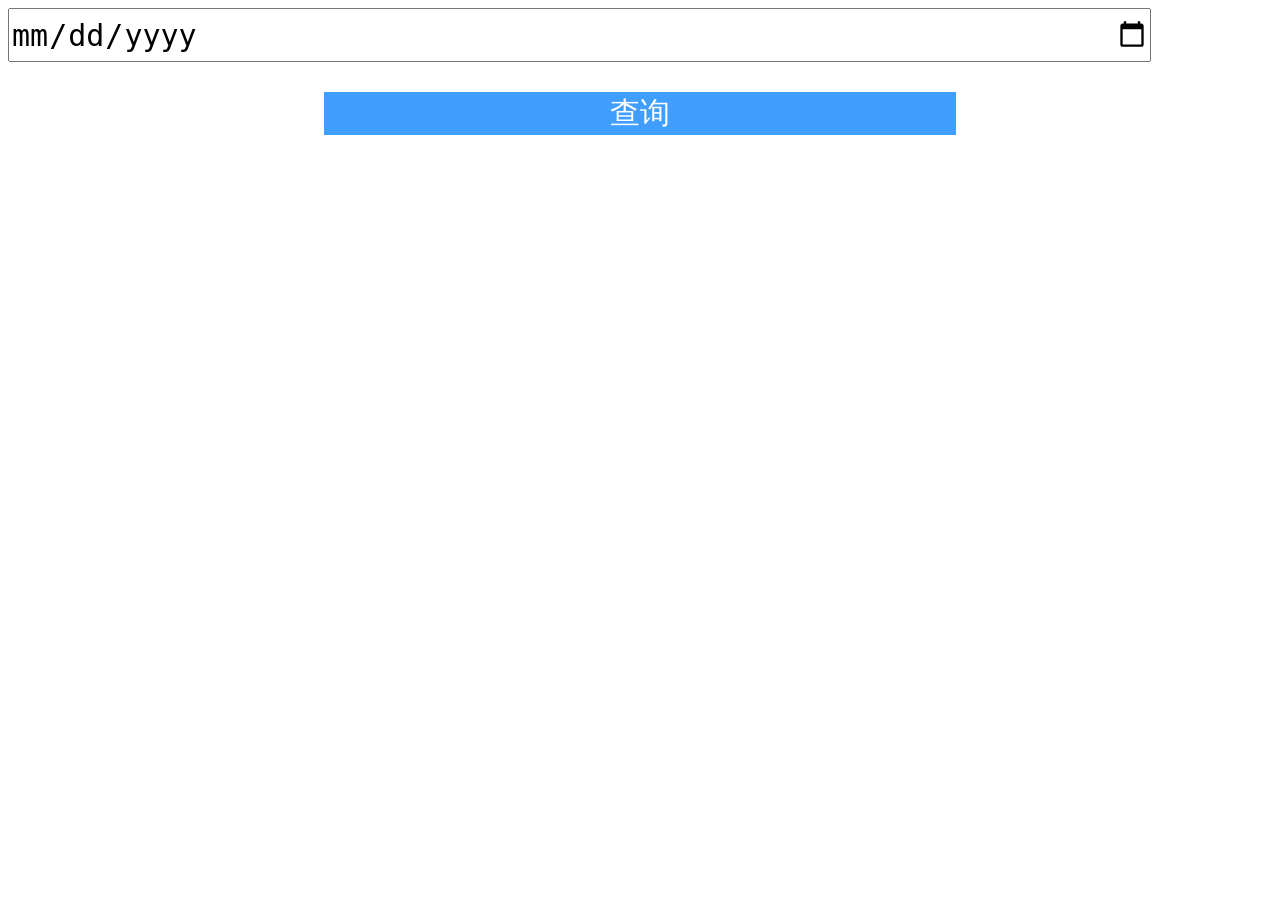
==== index.html @ 52308529 "fix" ====
<!DOCTYPE html>
<html lang="en">

<head>
  <meta charset="UTF-8">
  <meta charset="utf-8">
  <meta http-equiv="X-UA-Compatible" content="IE=edge">
  <meta http-equiv="Content-Type" content="text/html; charset=UTF-8" />
  <meta http-equiv="pragma" content="no-cache">
  <meta http-equiv="cache-control" content="no-cache">
  <meta http-equiv="expires" content="0">
  <meta http-equiv="X-UA-Compatible" content="IE=EmulateIE9" />
  <meta name="viewport" content="width=device-width, initial-scale=1.0,maximum-scale=1.0,minimum=1.0,user-scalable=no">
  <meta name="format-detection" content="telephone=no, email=no">
  <title>Title</title>
  <style>
      .search {
          display: block;
          width: 50%;
          font-size: 30px;
          text-align: center;
          margin: 30px auto 0;
          background: #409eff;
          color: #fff;
          border-color: #fff;
          border-style: none;
      }
  </style>
</head>
<body>
<label>
  <input type="date" placeholder="请输入日期" style="height: 50px;font-size: 30px;width: 90%">
</label>
<button class="search" onclick="handleSearch()">查询</button>
</body>
<script>
  const input = document.getElementsByTagName('input')[0]

  function handleSearch() {
    if (!input.value) {
      alert('选择日期')
    }
    var newDate = DateAdd("d ", 285, new Date(input.value));
    alert('预产期: ' + newDate.toLocaleDateString())
  }

  function DateAdd(interval, number, date) {
    /*
     *   功能:实现VBScript的DateAdd功能.
     *   参数:interval,字符串表达式，表示要添加的时间间隔.
     *   参数:number,数值表达式，表示要添加的时间间隔的个数.
     *   参数:date,时间对象.
     *   返回:新的时间对象.
     *   var   now   =   new   Date();
     *   var   newDate   =   DateAdd( "d ",5,now);
     *---------------   DateAdd(interval,number,date)   -----------------
     */
    switch (interval) {
      case "y ": {
        date.setFullYear(date.getFullYear() + number);
        return date;
      }
      case "q ": {
        date.setMonth(date.getMonth() + number * 3);
        return date;
      }
      case "m ": {
        date.setMonth(date.getMonth() + number);
        return date;
      }
      case "w ": {
        date.setDate(date.getDate() + number * 7);
        return date;
      }
      case "d ": {
        date.setDate(date.getDate() + number);
        return date;
      }
      case "h ": {
        date.setHours(date.getHours() + number);
        return date;
      }
      case "m ": {
        date.setMinutes(date.getMinutes() + number);
        return date;
      }
      case "s ": {
        date.setSeconds(date.getSeconds() + number);
        return date;
      }
      default: {
        date.setDate(d.getDate() + number);
        return date;
      }
    }
  }
</script>

</html>
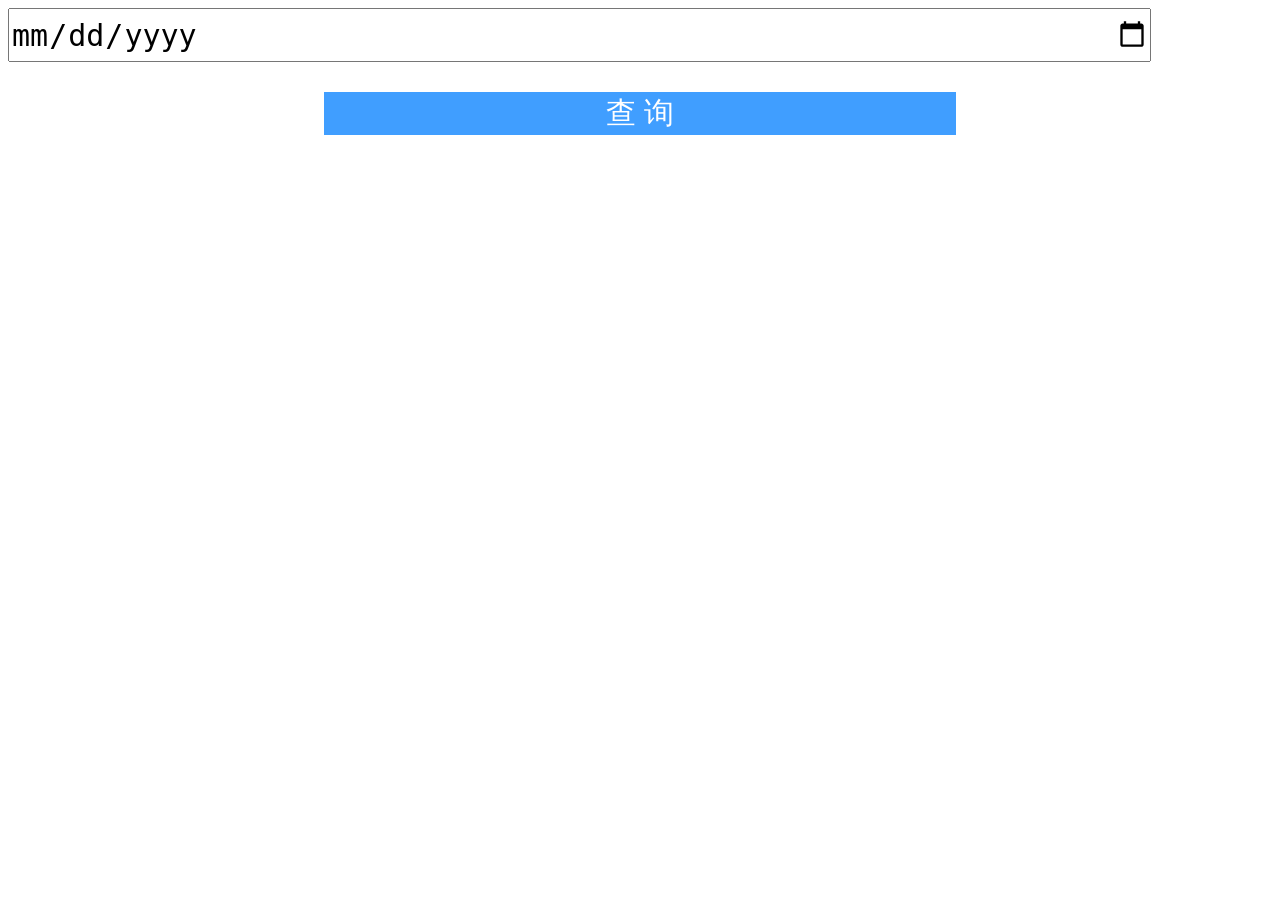
==== commit a659de3f: "fix" ====
--- a/index.html
+++ b/index.html
@@ -29,9 +29,9 @@
 </head>
 <body>
 <label>
-  <input type="date" placeholder="请输入日期" style="height: 50px;font-size: 30px;width: 90%">
+  <input type="date" placeholder="请输入日期" value="" style="height: 50px;font-size: 30px;width: 90%">
 </label>
-<button class="search" onclick="handleSearch()">查询</button>
+<button class="search" onclick="handleSearch()">查 询</button>
 </body>
 <script>
   const input = document.getElementsByTagName('input')[0]
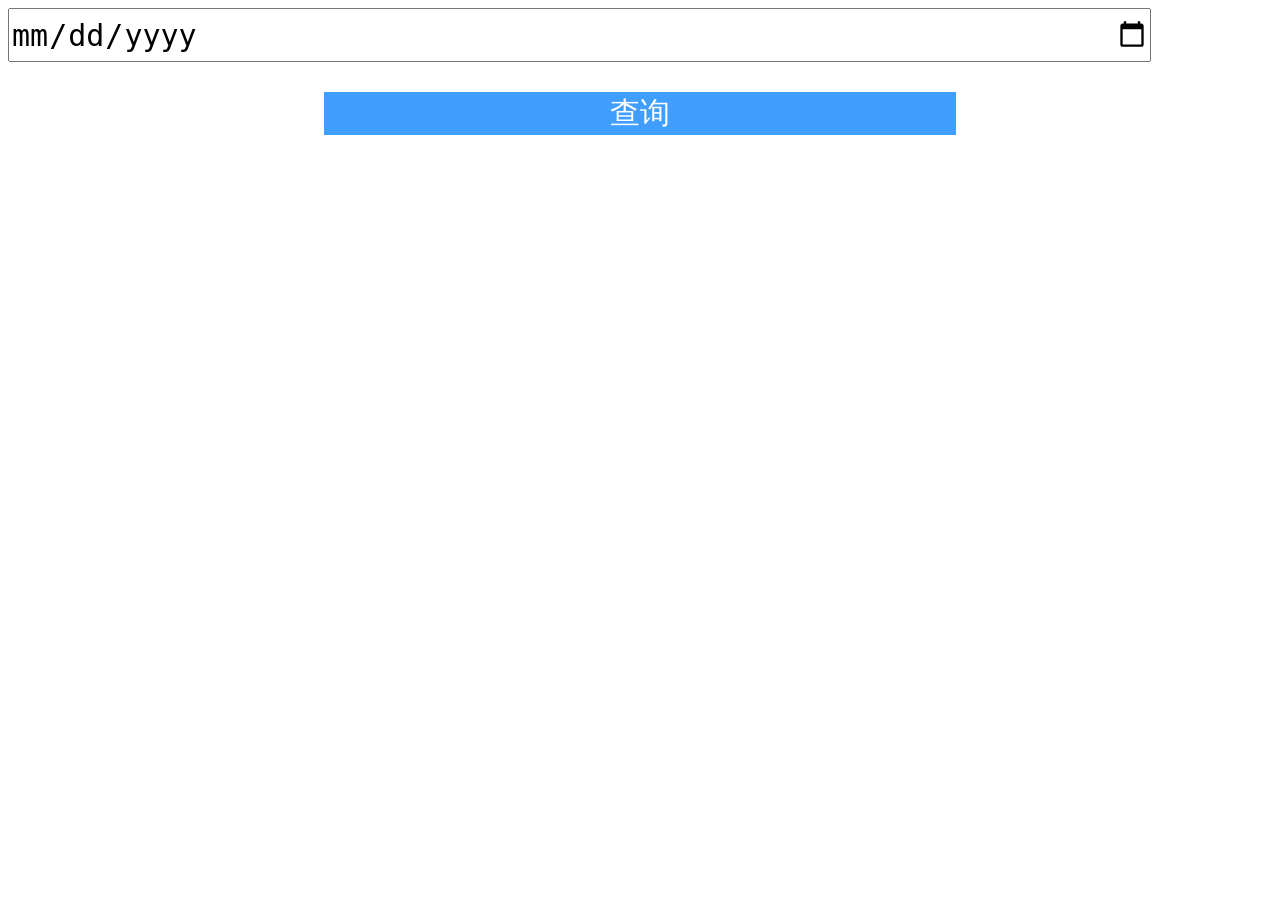
==== commit d4f51c48: "fix" ====
--- a/index.html
+++ b/index.html
@@ -29,9 +29,9 @@
 </head>
 <body>
 <label>
-  <input type="date" placeholder="请输入日期" value="" style="height: 50px;font-size: 30px;width: 90%">
+  <input type="date" placeholder="请输入日期" value=" " style="height: 50px;font-size: 30px;width: 90%">
 </label>
-<button class="search" onclick="handleSearch()">查 询</button>
+<button class="search" onclick="handleSearch()">查询</button>
 </body>
 <script>
   const input = document.getElementsByTagName('input')[0]
@@ -39,6 +39,7 @@
   function handleSearch() {
     if (!input.value) {
       alert('选择日期')
+      return
     }
     var newDate = DateAdd("d ", 285, new Date(input.value));
     alert('预产期: ' + newDate.toLocaleDateString())
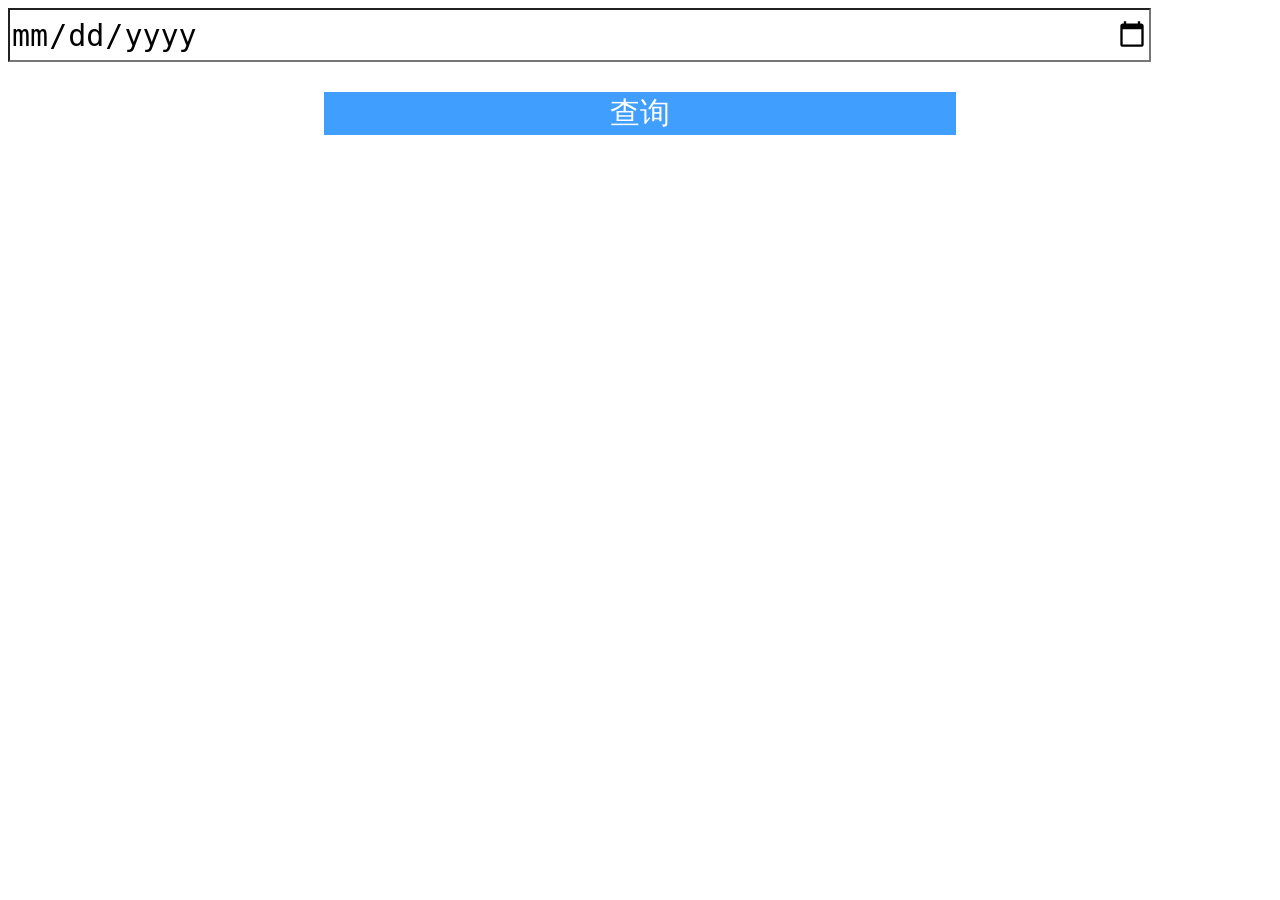
==== commit 4859d6e2: "fix" ====
--- a/index.html
+++ b/index.html
@@ -25,11 +25,18 @@
           border-color: #fff;
           border-style: none;
       }
+
+      .input {
+          height: 50px;
+          font-size: 30px;
+          width: 90%;
+          background: transparent;
+      }
   </style>
 </head>
 <body>
 <label>
-  <input type="date" placeholder="请输入日期" value=" " style="height: 50px;font-size: 30px;width: 90%">
+  <input class="input" type="date" placeholder="请输入日期">
 </label>
 <button class="search" onclick="handleSearch()">查询</button>
 </body>
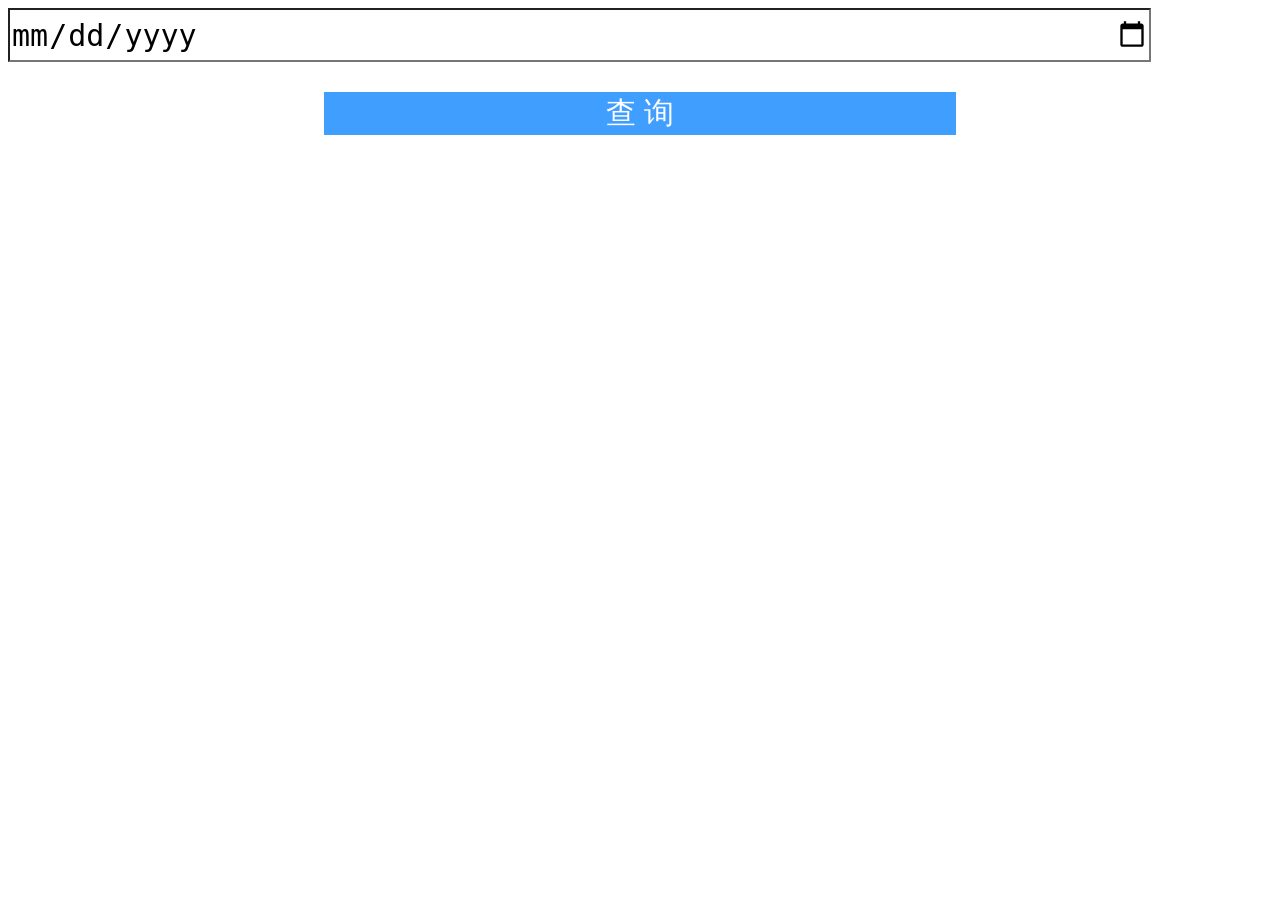
==== commit 31106ab6: "fix" ====
--- a/index.html
+++ b/index.html
@@ -38,7 +38,7 @@
 <label>
   <input class="input" type="date" placeholder="请输入日期">
 </label>
-<button class="search" onclick="handleSearch()">查询</button>
+<button class="search" onclick="handleSearch()">查 询</button>
 </body>
 <script>
   const input = document.getElementsByTagName('input')[0]
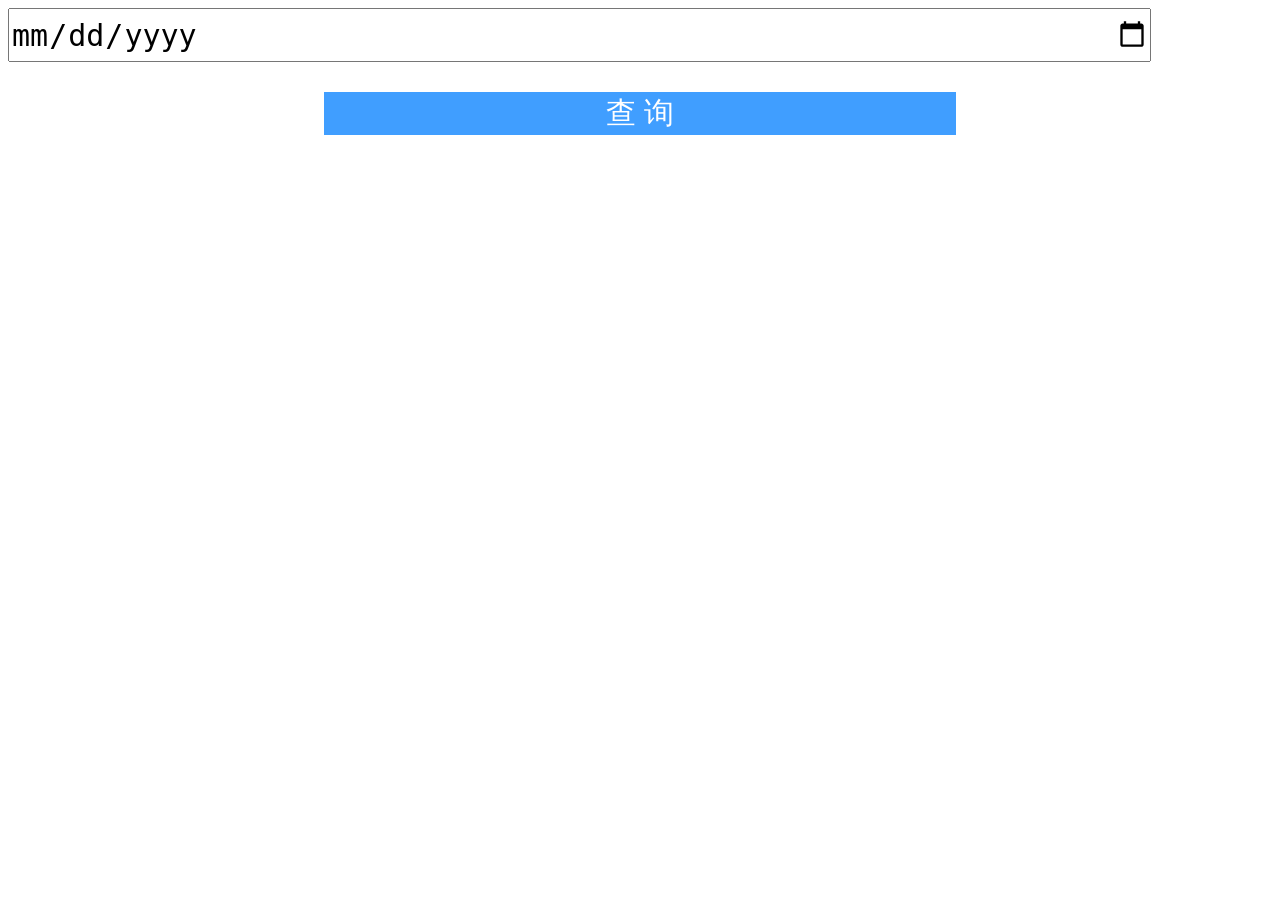
==== commit 14345d55: "fix" ====
--- a/index.html
+++ b/index.html
@@ -30,7 +30,7 @@
           height: 50px;
           font-size: 30px;
           width: 90%;
-          background: transparent;
+          color: #000;
       }
   </style>
 </head>
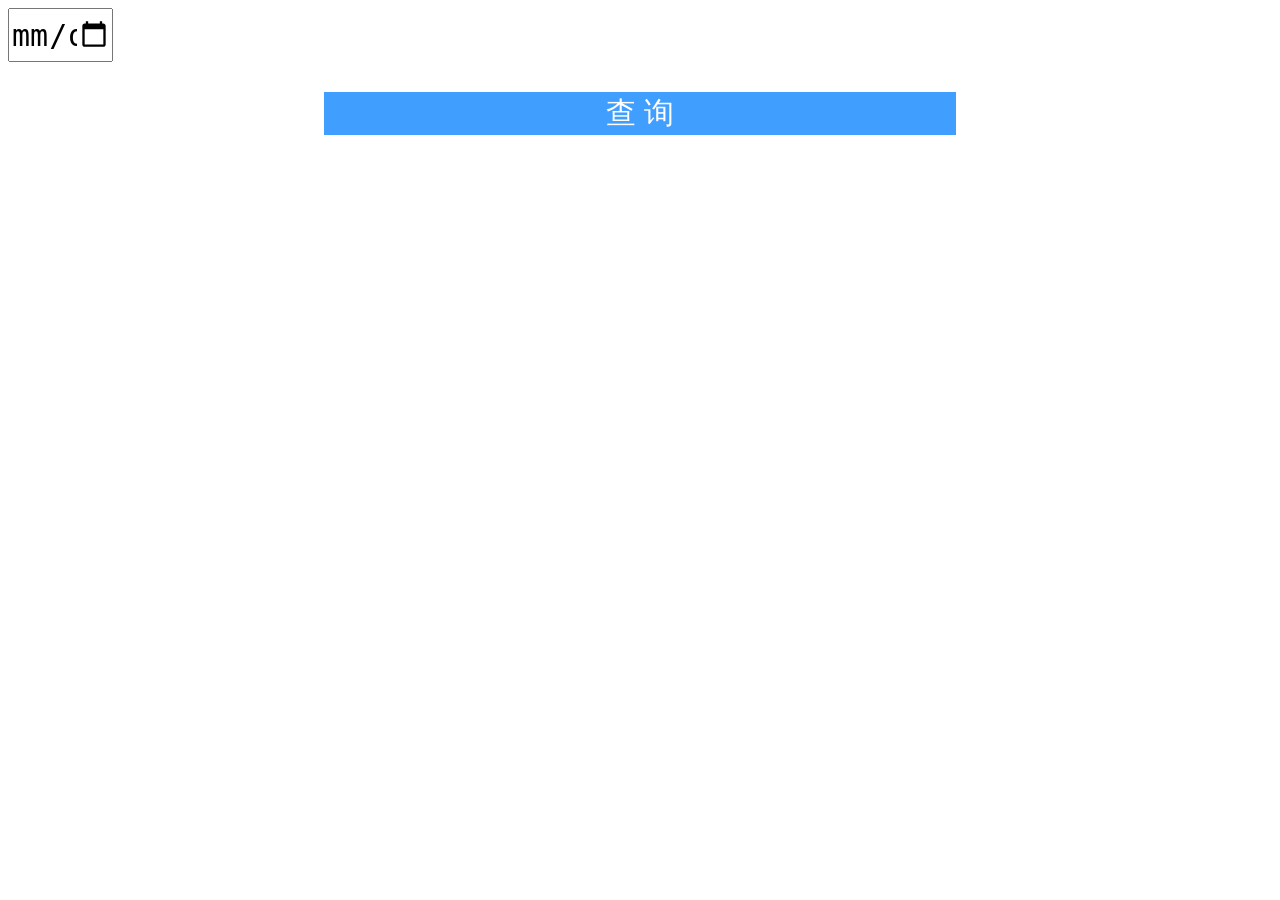
==== commit befaa069: "fix" ====
--- a/index.html
+++ b/index.html
@@ -29,14 +29,13 @@
       .input {
           height: 50px;
           font-size: 30px;
-          width: 90%;
-          color: #000;
+          width: 100px;
       }
   </style>
 </head>
 <body>
 <label>
-  <input class="input" type="date" placeholder="请输入日期">
+  <input class="input" type="date" placeholder="请输入日期" value="">
 </label>
 <button class="search" onclick="handleSearch()">查 询</button>
 </body>
